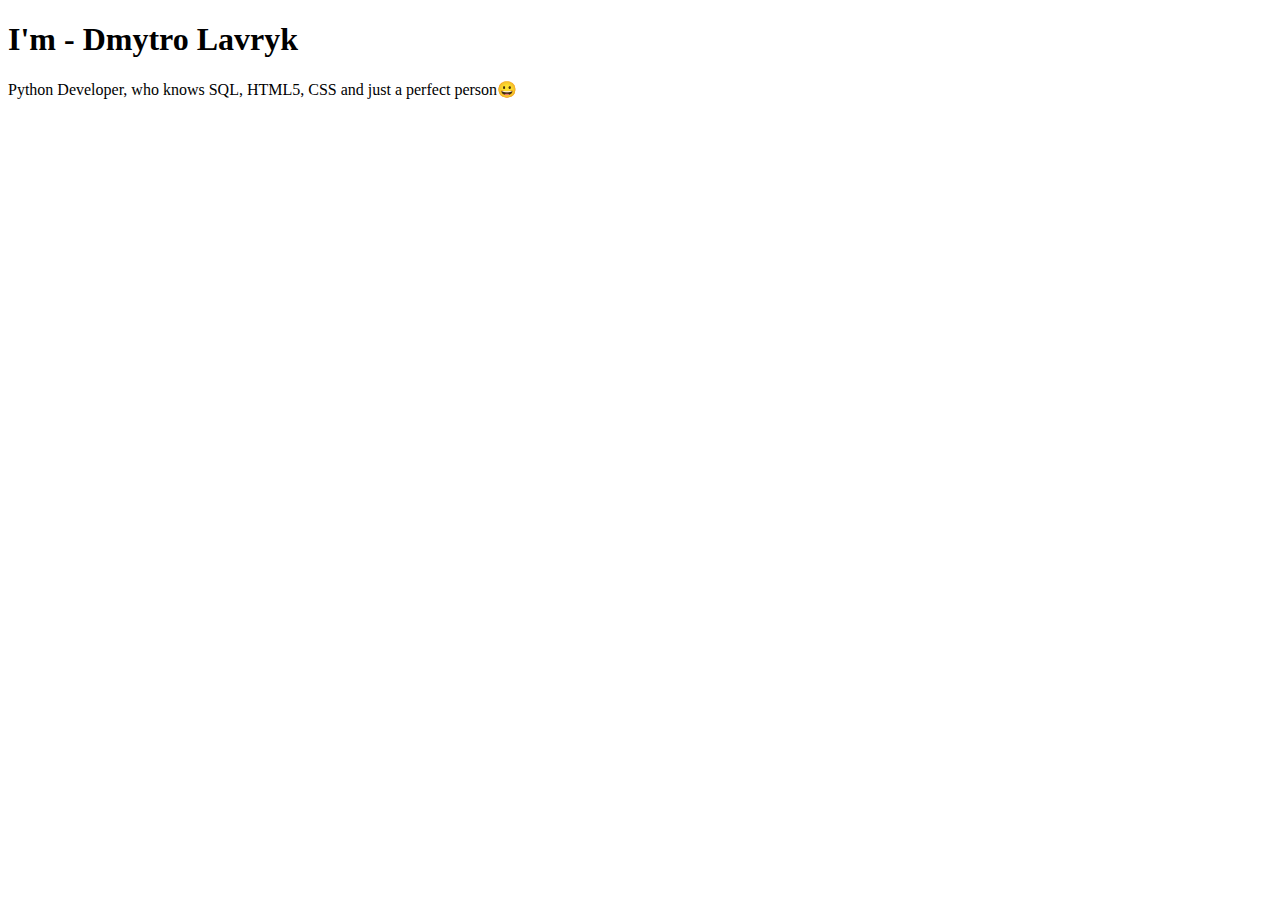
==== html/index.html @ fd982e32 "Creating of index.html" ====
<!doctype html>
<html lang="en">
<head>
    <meta charset="UTF-8">
    <meta name="viewport"
          content="width=device-width, user-scalable=no, initial-scale=1.0, maximum-scale=1.0, minimum-scale=1.0">
    <meta http-equiv="X-UA-Compatible" content="ie=edge">
    <title>Lavryk Dmytro - Personal Website</title>
</head>
<body>
    <h1>I'm - Dmytro Lavryk</h1>
    <p>Python Developer, who knows SQL, HTML5, CSS and just a perfect person😀</p>
</body>
</html>
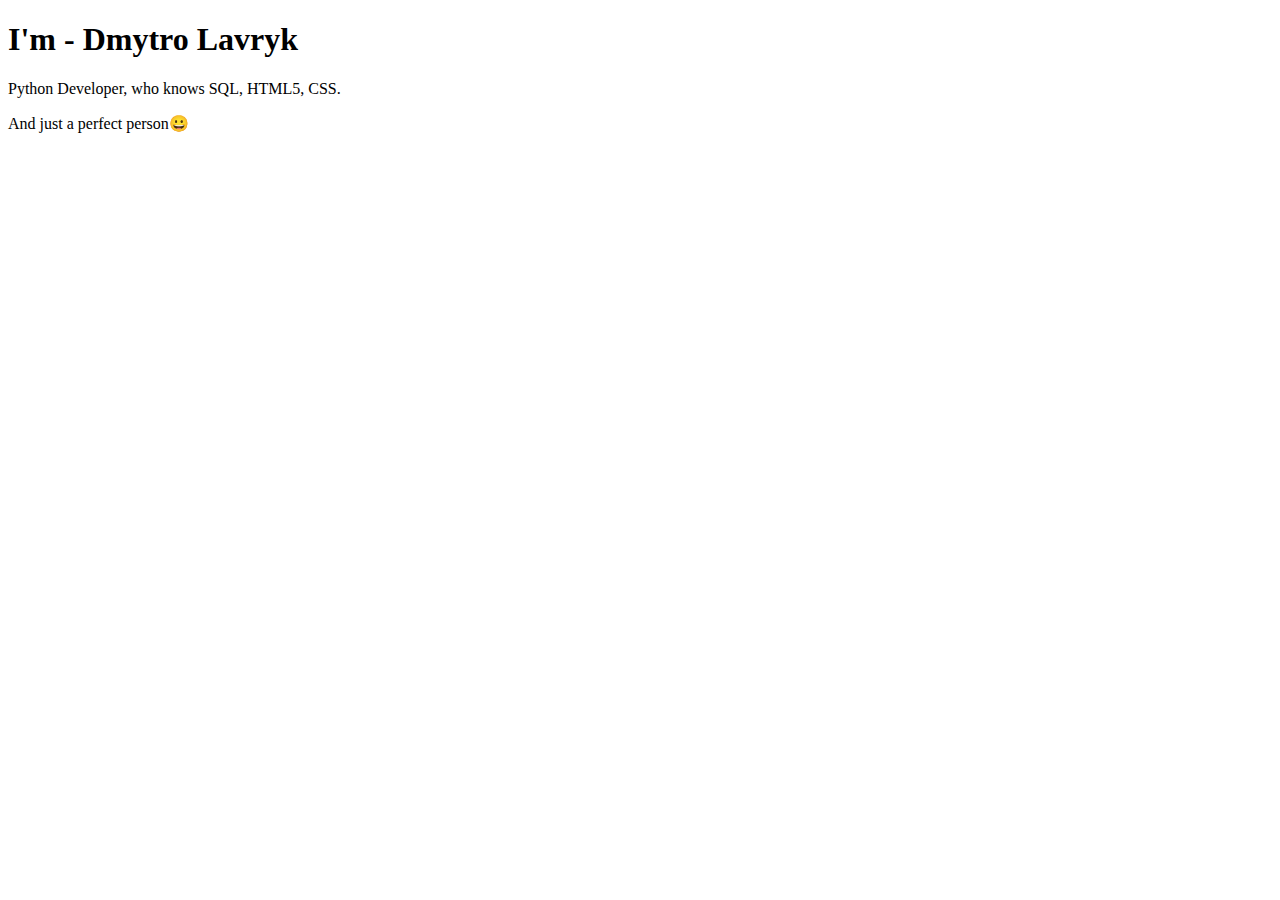
==== commit 42eb35d1: "Update index.html" ====
--- a/html/index.html
+++ b/html/index.html
@@ -5,10 +5,12 @@
     <meta name="viewport"
           content="width=device-width, user-scalable=no, initial-scale=1.0, maximum-scale=1.0, minimum-scale=1.0">
     <meta http-equiv="X-UA-Compatible" content="ie=edge">
+    <link rel="stylesheet" href="/css/style.css">
     <title>Lavryk Dmytro - Personal Website</title>
 </head>
 <body>
     <h1>I'm - Dmytro Lavryk</h1>
-    <p>Python Developer, who knows SQL, HTML5, CSS and just a perfect person😀</p>
+    <p>Python Developer, who knows SQL, HTML5, CSS.</p>
+    <p>And just a perfect person😀</p>
 </body>
 </html>
--- a/css/style.css
+++ b/css/style.css
@@ -0,0 +1 @@
+
